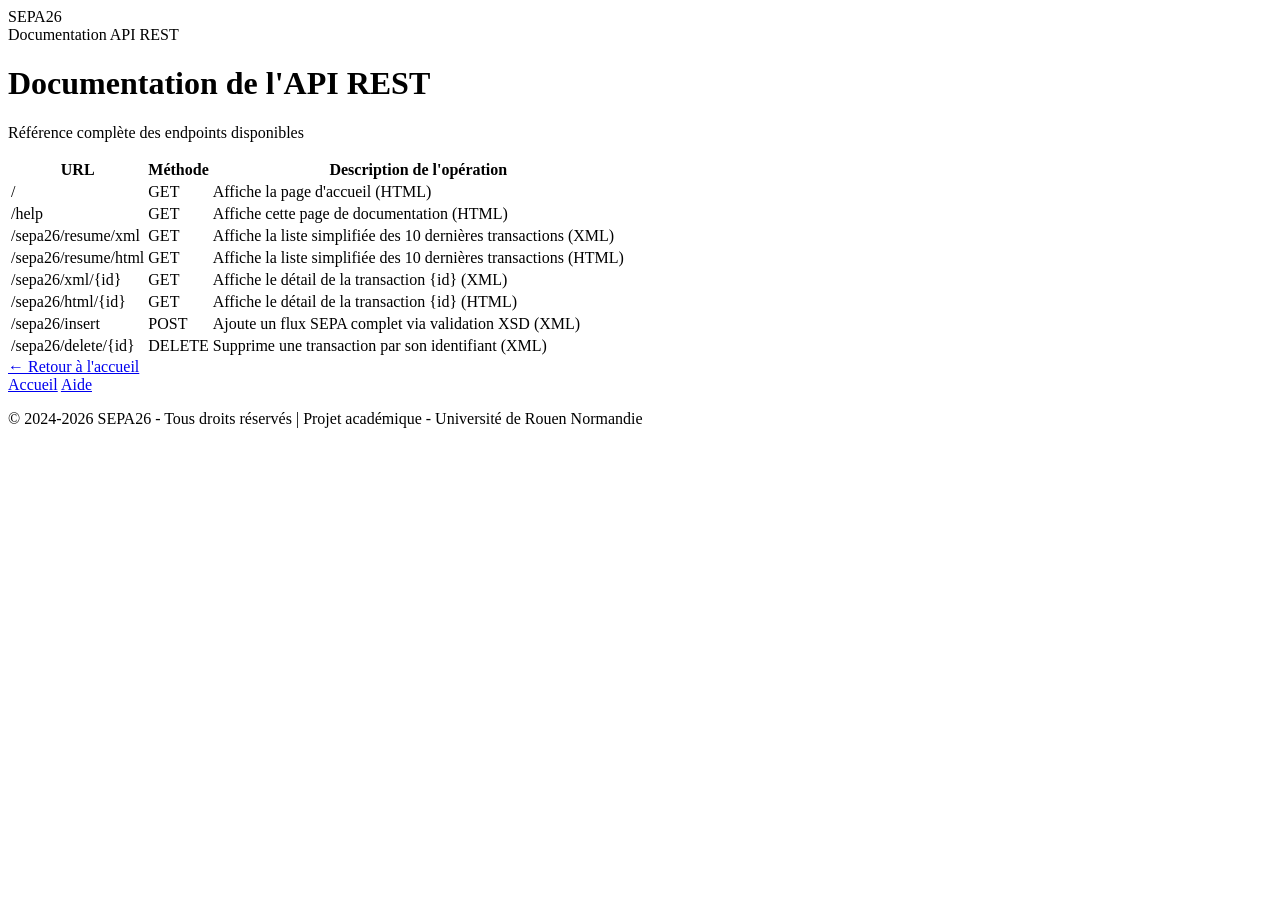
==== src/main/resources/static/help.html @ c5ad6927 "page home + help" ====
<!DOCTYPE html>
<html lang="fr">
<head>
    <meta charset="UTF-8">
    <meta name="viewport" content="width=device-width, initial-scale=1.0">
    <title>Documentation - SEPA26 | Plateforme de Gestion des Virements</title>
    <link rel="stylesheet" href="/css/style.css?v=2">
</head>
<body>
    <header>
        <div class="header-content">
            <div class="header-title">SEPA26</div>
            <div class="header-subtitle">Documentation API REST</div>
        </div>
    </header>

    <main>
        <div class="container">
            <h1>Documentation de l'API REST</h1>
            <p class="subtitle">Référence complète des endpoints disponibles</p>

            <table>
                <thead>
                    <tr>
                        <th>URL</th>
                        <th>Méthode</th>
                        <th>Description de l'opération</th>
                    </tr>
                </thead>
                <tbody>
                    <tr>
                        <td>/</td>
                        <td><span class="method-get">GET</span></td>
                        <td>Affiche la page d'accueil (HTML)</td>
                    </tr>
                    <tr>
                        <td>/help</td>
                        <td><span class="method-get">GET</span></td>
                        <td>Affiche cette page de documentation (HTML)</td>
                    </tr>
                    <tr>
                        <td>/sepa26/resume/xml</td>
                        <td><span class="method-get">GET</span></td>
                        <td>Affiche la liste simplifiée des 10 dernières transactions (XML)</td>
                    </tr>
                    <tr>
                        <td>/sepa26/resume/html</td>
                        <td><span class="method-get">GET</span></td>
                        <td>Affiche la liste simplifiée des 10 dernières transactions (HTML)</td>
                    </tr>
                    <tr>
                        <td>/sepa26/xml/{id}</td>
                        <td><span class="method-get">GET</span></td>
                        <td>Affiche le détail de la transaction {id} (XML)</td>
                    </tr>
                    <tr>
                        <td>/sepa26/html/{id}</td>
                        <td><span class="method-get">GET</span></td>
                        <td>Affiche le détail de la transaction {id} (HTML)</td>
                    </tr>
                    <tr>
                        <td>/sepa26/insert</td>
                        <td><span class="method-post">POST</span></td>
                        <td>Ajoute un flux SEPA complet via validation XSD (XML)</td>
                    </tr>
                    <tr>
                        <td>/sepa26/delete/{id}</td>
                        <td><span class="method-delete">DELETE</span></td>
                        <td>Supprime une transaction par son identifiant (XML)</td>
                    </tr>
                </tbody>
            </table>

            <div class="back-link">
                <a href="/" class="btn btn-secondary">← Retour à l'accueil</a>
            </div>
        </div>
    </main>

    <footer>
        <div class="footer-content">
            <div class="footer-links">
                <a href="/">Accueil</a>
                <a href="/help">Aide</a>
            </div>
            <p>&copy; 2024-2026 SEPA26 - Tous droits réservés | Projet académique - Université de Rouen Normandie</p>
        </div>
    </footer>
</body>
</html>
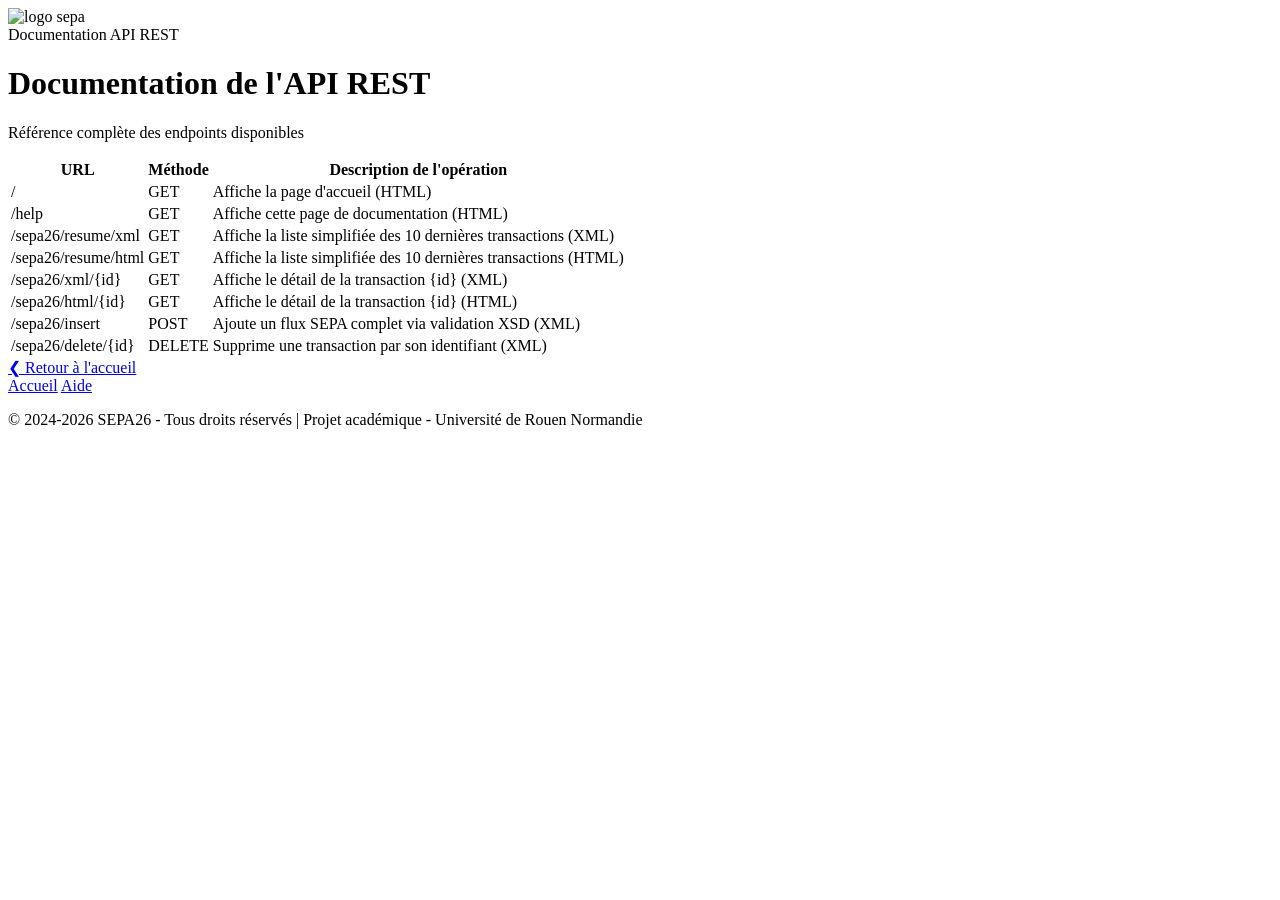
==== commit 8c26282b: "mise a jour du style de toutes les pages" ====
--- a/src/main/resources/static/help.html
+++ b/src/main/resources/static/help.html
@@ -4,13 +4,17 @@
     <meta charset="UTF-8">
     <meta name="viewport" content="width=device-width, initial-scale=1.0">
     <title>Documentation - SEPA26 | Plateforme de Gestion des Virements</title>
-    <link rel="stylesheet" href="/css/style.css?v=2">
+    <link rel="stylesheet" href="/css/style.css?v=9">
 </head>
 <body>
     <header>
         <div class="header-content">
-            <div class="header-title">SEPA26</div>
-            <div class="header-subtitle">Documentation API REST</div>
+            <div class="logo-section">
+                <div class="header-title">
+                    <img src="/images/sepa.png" alt="logo sepa">
+                </div>
+                <div class="header-subtitle">Documentation API REST</div>
+            </div>
         </div>
     </header>
 
@@ -72,7 +76,10 @@
             </table>
 
             <div class="back-link">
-                <a href="/" class="btn btn-secondary">← Retour à l'accueil</a>
+                <a href="/" class="btn btn-secondary btn-back">
+                    <span class="btn-icon" aria-hidden="true">❮</span>
+                    <span class="btn-label">Retour à l'accueil</span>
+                </a>
             </div>
         </div>
     </main>
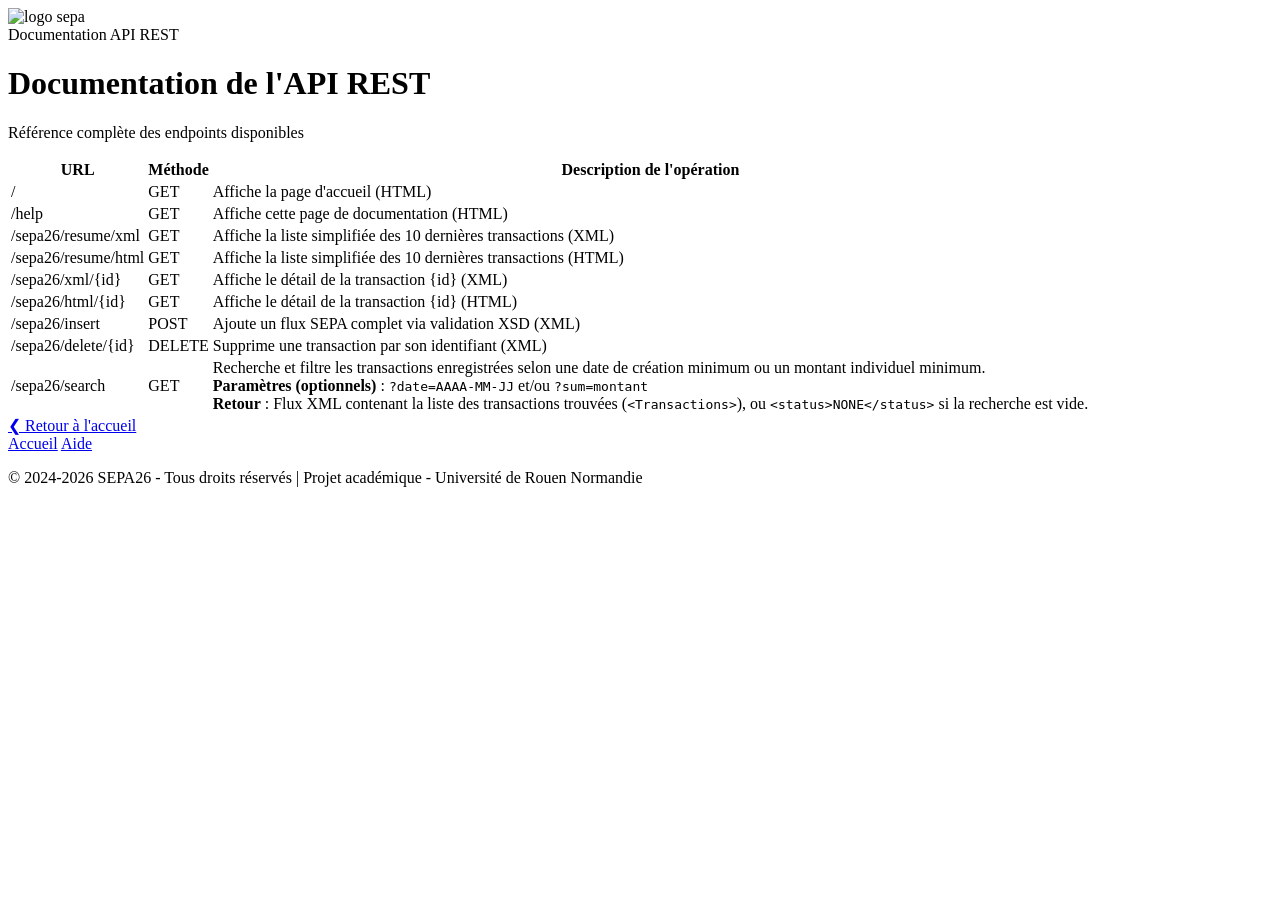
==== commit 864b311f: "Bonus: route search" ====
--- a/src/main/resources/static/help.html
+++ b/src/main/resources/static/help.html
@@ -72,6 +72,16 @@
                         <td><span class="method-delete">DELETE</span></td>
                         <td>Supprime une transaction par son identifiant (XML)</td>
                     </tr>
+                    <tr>
+                        <td>/sepa26/search</td>
+                        <td><span class="method-get">GET</span></td>
+                        <td>
+                            Recherche et filtre les transactions enregistrées selon une date de création minimum ou un montant individuel minimum.<br>
+                            <strong>Paramètres (optionnels)</strong> : <code>?date=AAAA-MM-JJ</code> et/ou <code>?sum=montant</code><br>
+                            <strong>Retour</strong> : Flux XML contenant la liste des transactions trouvées (<code>&lt;Transactions&gt;</code>), ou <code>&lt;status&gt;NONE&lt;/status&gt;</code> si la recherche est vide.
+                        </td>
+                    </tr>
+                    
                 </tbody>
             </table>
 
